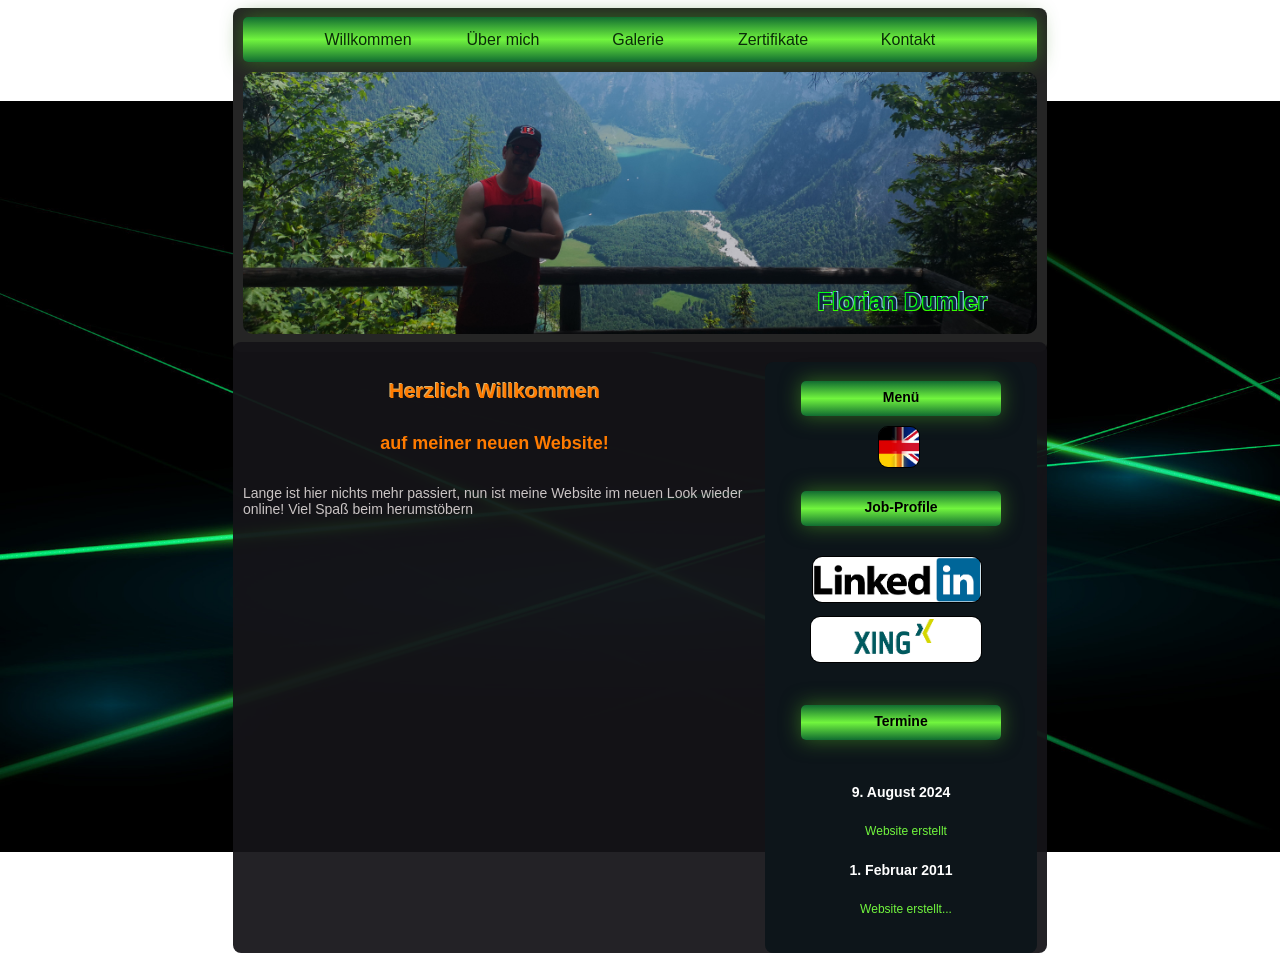
==== creative-portfolio/assets/links/website1/index.html @ 4580ada6 "Add Creative Portfolio live demo" ====
<!DOCTYPE html>
<html lang="en">
<head>
    <meta charset="utf-8">
    <title>Florian Dumler</title>
    <meta name="keywords">
    <meta name="description" content="" />
    <link rel="stylesheet" href="./styles.css">
    </head>
    <body>
    <div id="bg">
    <div id="main">
    <div id="maintop"></div>
    <!-- header begins -->
    <div id="header">
        <div class="navi" id="navi">
            <ul class="marker1 green1">
                <li class="first"><a href="index.html"  title="">Willkommen</a></li>
                <li><a href="aboutme.html" title="">Über mich</a></li>
                <li><a href="galerie.html" title="">Galerie</a></li>
                <li><a href="certificates.html" title="">Zertifikate</a></li>
                <li><a href="contact.html" title="">Kontakt</a></li>
            </ul>
        </div>
        <div id="banner"><h1 id="bannername">Florian Dumler</h1></div>
    </div>
    <!-- header ends -->
    <!-- content begins -->
    <div id="content">
        <div id="right">
            <div id="right_top">
                <div id="right_bot">
                    <div id="archives">
                        <div class="marker green"><h4>Menü</h4></div>
                            <div class="tit_b">
                                <ul>
                                  <li><a href="indexEN.html" id="language"><img src="images/translator.jfif" id="translator"></a></li>
                                </ul>
                            </div>
                        <div class="marker green"><h4>Job-Profile</h4></div>
                            <div class="tit_b">
                                  <div id="links" class="links">
                                    <a href="https://www.linkedin.com/in/floriandumler"><img src="images/linkedin.png" id="linkedin"></a><br>
                                    <a href="https://www.xing.com/profile/Florian_Dumler"><img src="images/xing.png" id="xing"></a><br> 
                                  </div>
                            </div>
                        <div class="marker green"><h4>Termine</h4></div>
                             <div class="tit_b">
                                 <div class="lo">
                                  <h3>9. August 2024</h3>
                                  <p>Website erstellt</p>
                                  <h3>1. Februar 2011</h3>
                                  <p>Website erstellt...</p>
                                </div>
                             </div>
                    </div>
                 </div>
             </div>
         </div>
         <div id="left">
           <div class="text">
            <h2>Herzlich Willkommen</h2>
            <h5>auf meiner neuen Website!</h5>
                    <p>Lange ist hier nichts mehr passiert, nun ist meine Website im neuen Look wieder online! Viel Spaß beim herumst&ouml;bern</p>
                    <br /><br />         
        </div>
         </div>
        <div style="clear: both"></div>
    
    </div>
    
    <!-- content ends -->
    <div id="mainbot"></div>
    </div>
    <!-- footer begins -->
    <div id="footer">
    
    </div>
    </body>
    </html>
---- creative-portfolio/assets/links/website1/styles.css ----
/* Header */

#main {
	height: 40px;
	background:#252525;
	border-radius: 8px;
}

.marker1 {
	width: 734px;
	height: 45px;
  }

.green1 {
	background: linear-gradient(#116C31, #71F53E, #116C31);
	box-shadow: 0 0 20px 0 #3B7E20CC;
	border-radius: 5px;
  }

#maintop{
	width:814px;
	height: 9px;
	border-radius: 8px;
}

#navi{
	width: 800px;
	height: 46px;
	margin-left: 10px ;
	text-align:center;
}

#navi ul {
    padding-left: 60px;
    margin: 0px;
}

#navi li {
	display: inline;		
}

#navi a {
	font-family: Tahoma, Arial, Helvetica, sans-serif;
	font-size: 16px;
	font-weight:normal;
	display: block;
	float: left;
	width: 130px;
	height: 32px;
	text-decoration: none;
	color: #0a2b0a;
	padding-top: 14px;
	margin-right: 5px;
	text-align: center;
}

#navi a:hover {
	text-decoration: underline;
	background: linear-gradient(#116C31, #57fc16, #0b6d2d);
	box-shadow: 0 0 10px 0 #3B7E20CC;
	border-radius: 10px;
	color: rgb(255, 255, 255);
}

#header{
	width: 814px;
	height: 335px;
	margin: 0px auto;
	background:#252525;
	border-radius: 8px;
}
/* Banner */

#banner{
	display: inline-block;
	margin-top: 9px;
	background: url(galerie/3.jpg);
	background-size: cover;
	background-position: center bottom 5%;
	margin-left: 10px;
	width: 794px;
	border-radius: 10px;
}

h1{
	color: rgb(14, 39, 59);
	text-align: right;
	font-size: 40;
	text-shadow: -1px -1px 0 #00ff15, 1px -1px 0 #94c2ff, -1px 1px 0 #33ff00, 1px 1px 0 #3cff00;
	padding-top: 200px;
	padding-right: 50px;
	height: 30px;
}

/* Background */

body{
	font: 12px Arial, Helvetica, sans-serif;
	color: #000000;
	height: 0;
	padding: 0;
	background-image: url(images/background8.jpg);
	background-position: center center;
	background-size: 100%;
	background-repeat: no-repeat;
}

/* Main Content */

#main{
	width: 814px;
	margin: auto;
}

#content{
	width: 814px;
	margin-top: -10px;
	background: #151418ef;
	border-radius: 8px;
}

h2 {
	padding-top: 200px;
	font-size: 25;
	color:#ff7b00;
	text-align: center;
	text-shadow: -1px -1px 0 #dab36b;
}

h5 {
	padding-top: -120px;
	text-align: center;
	font-size: 18px;
	font-style: bold;
	color: #ff7b00;
}

.text {
	font-size: 14px;
}

/* Styling*/

a{
	color: #1165AA;
	text-decoration:none;
}

a:hover{
	text-decoration: underline;
	color: #000000;
}

/* Button */

.marker {
	width: 200px;
	height: 35px;
	margin: 10px auto;
  }

.green {
	background: linear-gradient(#116C31, #71F53E, #116C31);
	box-shadow: 0 0 20px 0 #3B7E20CC;
	border-radius: 5px;
  }
  
h4 {
	font-size: 20px;
	color: rgb(0, 0, 0);
	font-family: Tahoma, Arial, Helvetica, sans-serif;
	text-align: center;
	padding-top: 8px;
  }


/* Right Navigation*/

#right{
	margin-top: 20px;
	float:right;
	width: 272px;
	background-color: rgb(13, 21, 26); 
	margin-right: 10px;
	border-radius: 8px;
}

#right ul {
	list-style: none;
	padding-left:30px;
	margin: 0px;
	display:block;
	padding-bottom: 0px;
	padding-top: 0px;
}

#right ul li{
	padding-bottom: 2px;
}

#right h2 {
	font-family: Tahoma, Arial, Helvetica, sans-serif;
	font-size: 18px;
	font-weight:normal;
	color: #FFFFFF;
	text-align:center;
	padding-top: 10px;
	height: 34px;
	width: 251px;
	margin: 0px 0px 0px 9px;
}

#right li a {
	padding-left: 10px;
}

.lo { padding: 20px 20px 15px 20px;
}

#right H4 {
	font-size: 14px;
}

H3 {
	color: white;
	text-align: center;
}

#right p
{
	padding: 10px;
	padding-left: 20px;
	color: #71F53E;
	text-align: center;
}

#language {
	margin-left: 70;
}

#translator {
	margin-left: 30%;
	height: 40px;
	width: 100%;
	max-width: 40px;
	object-fit: contain;
	border: 1px solid black;
	border-radius: 10px;
  }

.links {
	display: flex;
	flex-direction: row;
	flex-wrap: wrap;
	justify-content: center;
	align-items: center;
	gap: 10px;
	margin: 0 auto;
	padding: 20px 10px;
  }
  
  #linkedin {
	height: 45px;
	width: 100%;
	max-width: 170px;
	object-fit: fill;
	border: 1px solid black;
	border-radius: 10px;
  }

  #xing {
	height: 45px;
	width: 170px;
	max-width: 225px;
	object-fit: fill;
	border: 1px solid black;
	border-radius: 10px;
  }

/* Left */ 

#left{
	width: 523px;
	margin-top: 0px;
	position: absolute;
	height: 175px;
	top: 150px;
	z-index: 1;
}
.text{
	margin-top: 2px;
	padding: 10px;
	z-index: 1;
	color: rgb(202, 196, 196)
}

#left H1{
	font-family: Tahoma, Arial, Helvetica, sans-serif;
	font-size: 21px;
	font-weight:bold;
	color: #0eff42;
}
/* Aboutme */

.text3 {
	margin-top: 210px;
	padding-left: 10px;
	text-align: left;
	font-size: 15px;
	color: rgb(255, 255, 255);
}

h6 {
	font-size: 30;
	color: #0eff42;
	text-align: center;
}

.text3 p {
	margin-top: -40px;
}

/* Gallery */

.text2 {
	margin-top: 200px;
	padding: 10px;
	text-align: center;
	font-size: 30px;
	z-index: 1;
	color: rgb(9, 255, 0)
}

.gallery {
	display: flex;
	flex-direction: row;
	flex-wrap: wrap;
	justify-content: center;
	align-items: center;
	gap: 8px;
	max-width: 1400px;
	padding: 20px 10px;
  }
  
  .gallery img {
	width: 100%;
	max-width: 160px;
	height: 140px;
	object-fit: cover;
	border-radius: 10px;
  }
  
  .gallery::after {
	content: "";
	width: 350px;
  }

  .zoom {
	transition: transform .2s;
	margin: 0 auto;
  }
  
  .zoom:hover {
	transform: scale(2.5); 
  }

/* certificates */

.gallery2 {
	display: flex;
	flex-direction: row;
	flex-wrap: wrap;
	justify-content: center;
	align-items: center;
	gap: 8px;
	max-width: 1400px;
	padding: 20px 10px;
  }
  
  .gallery2 img {
	width: 100%;
	max-width: 160px;
	height: 200px;
	object-fit: cover;
	border-radius: 10px;
  }
  
  .gallery2::after {
	content: "";
	width: 350px;
  }

  .zoom2 {
	transition: transform .2s;
	margin: 0 auto;
  }
  
  .zoom2:hover {
	transform: scale(2.5); 
  }

/* contact */
  
  form {
	width: 60vw;
	max-width: 500px;
	min-width: 300px;
	margin: 0 auto;
	padding-bottom: 2em;
  }
  
  fieldset {
	border: none;
	padding: 2rem 0;
	border-bottom: 3px solid #3b3b4f;
  }
  
  fieldset:last-of-type {
	border-bottom: none;
  }
  
  label {
	display: block;
	margin: 0.5rem 0;
  }
  
  input,
  textarea,
  select {
	margin: 10px 0 0 0;
	width: 100%;
	min-height: 2em;
  }
  
  input, textarea {
	background-color: #0a0a23;
	border: 1px solid #0a0a23;
	color: #ffffff;
  }
  
  .inline {
	width: unset;
	margin: 0 0.5em 0 0;
	vertical-align: middle;
  }
  
  input[type="submit"] {
	display: block;
	width: 60%;
	margin: 1em auto;
	height: 2em;
	font-size: 1.1rem;
	background-color: #3b3b4f;
	border-color: white;
	min-width: 300px;
  }
  
  input[type="file"] {
	padding: 1px 2px;
  }
  
  .inline{
	display: inline; 
  }


/* Bottom */

#mainbot{
	width:814px;
	height: 14px;
}
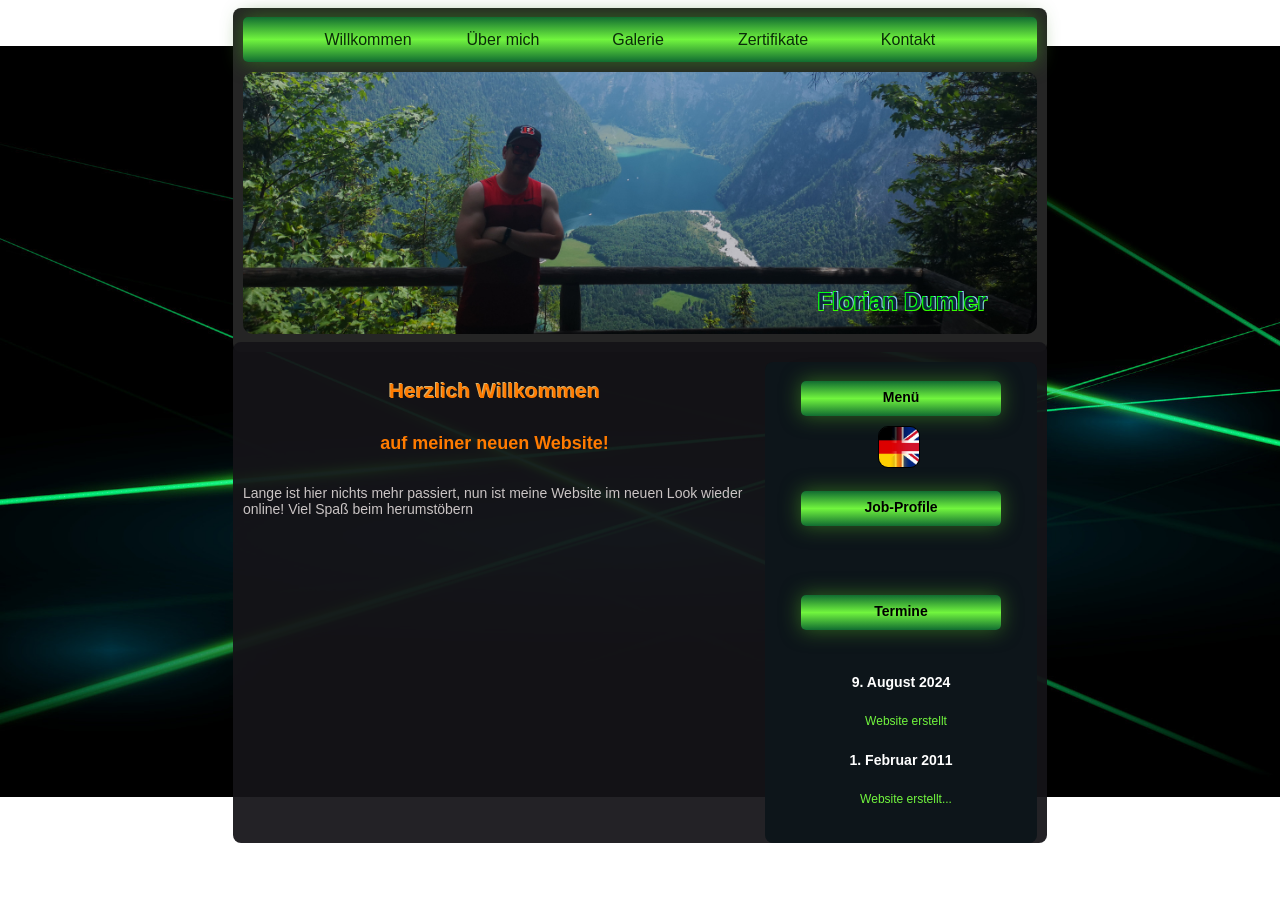
==== commit f4cf53d9: "Remove deleted social profiles" ====
--- a/creative-portfolio/assets/links/website1/index.html
+++ b/creative-portfolio/assets/links/website1/index.html
@@ -40,8 +40,6 @@
                         <div class="marker green"><h4>Job-Profile</h4></div>
                             <div class="tit_b">
                                   <div id="links" class="links">
-                                    <a href="https://www.linkedin.com/in/floriandumler"><img src="images/linkedin.png" id="linkedin"></a><br>
-                                    <a href="https://www.xing.com/profile/Florian_Dumler"><img src="images/xing.png" id="xing"></a><br> 
                                   </div>
                             </div>
                         <div class="marker green"><h4>Termine</h4></div>
@@ -78,4 +76,4 @@
     </div>
     </body>
     </html>
-    +    
--- a/creative-portfolio/assets/links/website1/styles.css
+++ b/creative-portfolio/assets/links/website1/styles.css
@@ -259,24 +259,6 @@
 	padding: 20px 10px;
   }
   
-  #linkedin {
-	height: 45px;
-	width: 100%;
-	max-width: 170px;
-	object-fit: fill;
-	border: 1px solid black;
-	border-radius: 10px;
-  }
-
-  #xing {
-	height: 45px;
-	width: 170px;
-	max-width: 225px;
-	object-fit: fill;
-	border: 1px solid black;
-	border-radius: 10px;
-  }
-
 /* Left */ 
 
 #left{
